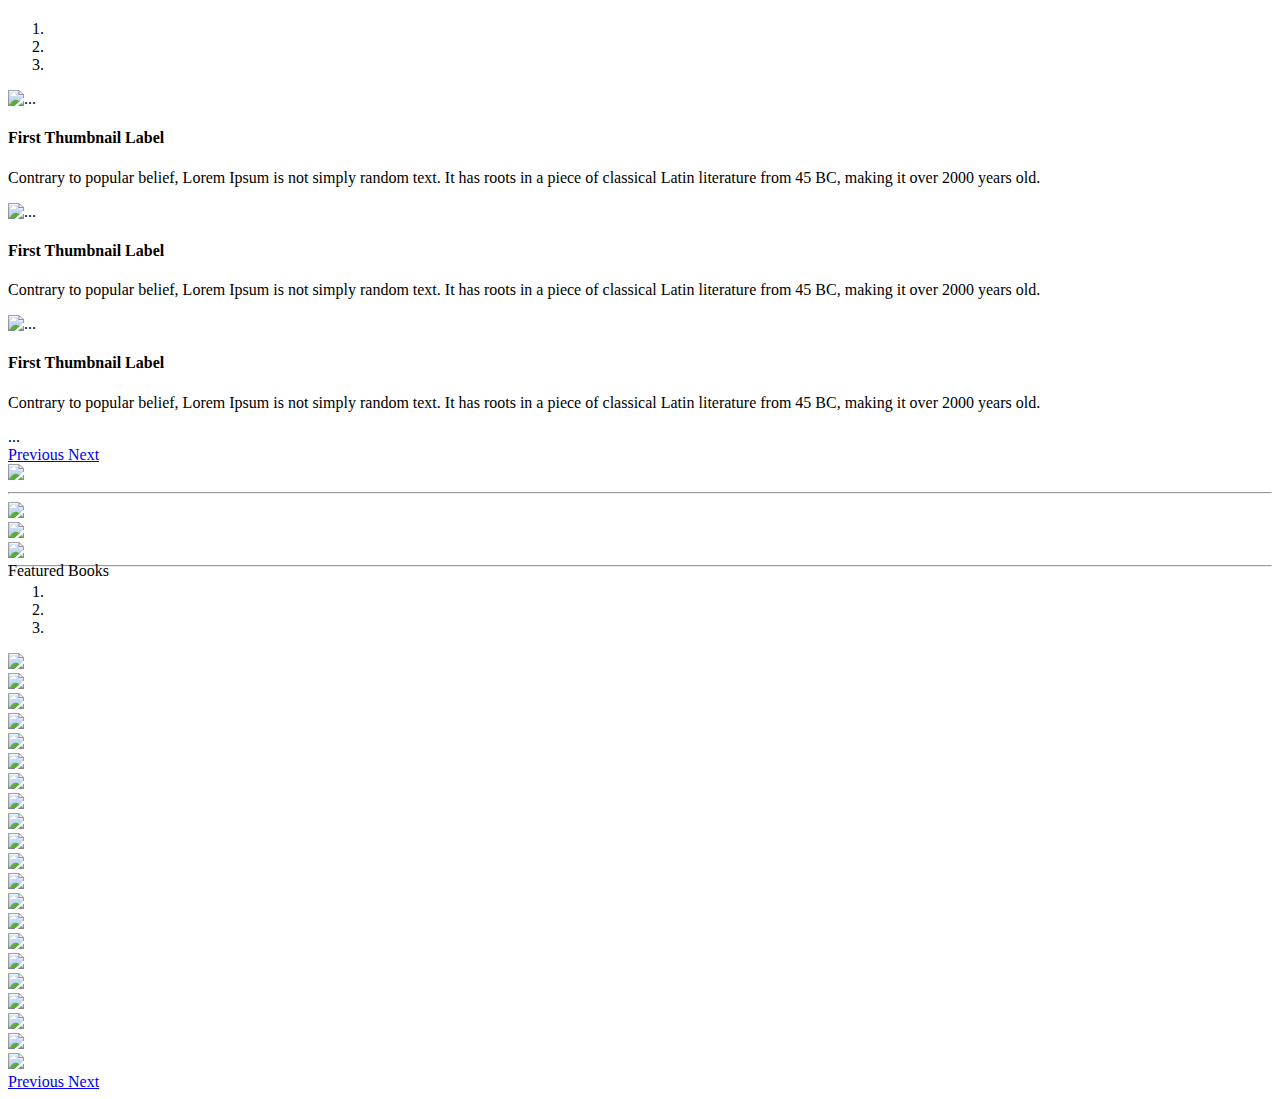
==== src/main/resources/templates/index.html @ aef727cf "Build the index page." ====
<!DOCTYPE html>
<html lang="en" xmlns:th="http://www.w3.org/1000/xhtml">
<head th:replace="common/header :: common-header" />

<body>
	<div th:replace="common/header :: navbar" />

	<div class="container">
		<div class="row banner">
			<!-- carousel -->
			<div class="col-xs-8">
				<div class="panel panel-default" style="margin-top: 20px;">
					<div class="panel-body">
						<div id="carousel-example-generic" class="carousel slide"
							data-ride="carousel">
							<!-- Indicators -->
							<ol class="carousel-indicators">
								<li data-target="#carousel-example-generic" data-slide-to="0"
									class="active"></li>
								<li data-target="#carousel-example-generic" data-slide-to="1"></li>
								<li data-target="#carousel-example-generic" data-slide-to="2"></li>
							</ol>

							<!-- Wrapper for slides -->
							<div class="carousel-inner" role="listbox">
								<div class="item active">
									<img
										src="http://lorempixel.com/output/sports-q-c-1600-500-1.jpg"
										alt="..." />
									<div class="carousel-caption">
										<h4>First Thumbnail Label</h4>
										<p>Contrary to popular belief, Lorem Ipsum is not simply
											random text. It has roots in a piece of classical Latin
											literature from 45 BC, making it over 2000 years old.</p>
									</div>
								</div>
								<div class="item">
									<img
										src="http://lorempixel.com/output/sports-q-c-1600-500-2.jpg"
										alt="..." />
									<div class="carousel-caption">
										<h4>First Thumbnail Label</h4>
										<p>Contrary to popular belief, Lorem Ipsum is not simply
											random text. It has roots in a piece of classical Latin
											literature from 45 BC, making it over 2000 years old.</p>
									</div>
								</div>
								<div class="item">
									<img
										src="http://lorempixel.com/output/sports-q-c-1600-500-3.jpg"
										alt="..." />
									<div class="carousel-caption">
										<h4>First Thumbnail Label</h4>
										<p>Contrary to popular belief, Lorem Ipsum is not simply
											random text. It has roots in a piece of classical Latin
											literature from 45 BC, making it over 2000 years old.</p>
									</div>
								</div>
								...
							</div>

							<!-- Controls -->
							<a class="left carousel-control" href="#carousel-example-generic"
								role="button" data-slide="prev"> <span
								class="glyphicon glyphicon-chevron-left" aria-hidden="true"></span>
								<span class="sr-only">Previous</span>
							</a> <a class="right carousel-control"
								href="#carousel-example-generic" role="button" data-slide="next">
								<span class="glyphicon glyphicon-chevron-right"
								aria-hidden="true"></span> <span class="sr-only">Next</span>
							</a>
						</div>
					</div>
				</div>
			</div>
			<div class="col-xs-4">
				<img src="/image/logo.png" class="img-responsive" />
			</div>
		</div>

		<hr />

		<div class="row">
			<div class="col-xs-4">
				<div clas="panel panel-default">
					<div class="panel-body">
						<a th:href="@{/bookshelf}"><img src="/image/bestseller.png" class="img-responsive" /></a>
					</div>
				</div>
			</div>
			<div class="col-xs-4">
				<div clas="panel panel-default">
					<div class="panel-body">
						<a th:href="@{/hours}"><img src="/image/hours.png" class="img-responsive" /></a>
					</div>
				</div>
			</div>
			<div class="col-xs-4">
				<div clas="panel panel-default">
					<div class="panel-body">
						<a th:href="@{/faq}"><img src="/image/faq.png" class="img-responsive" /></a>
					</div>
				</div>
			</div>
		</div>

		<div>
			<div class="home-headline">
				<span>Featured Books</span>
			</div>
			<hr style="margin-top: -15px;" />
		</div>


		<div class="row">
			<div id="featured-books" class="carousel slide" data-ride="carousel">
				<!-- Indicators -->
				<ol class="carousel-indicators">
					<li data-target="#featured-books" data-slide-to="0" class="active"></li>
					<li data-target="#featured-books" data-slide-to="1"></li>
					<li data-target="#featured-books" data-slide-to="2"></li>
				</ol>

				<!-- Wrapper for slides -->
				<div class="carousel-inner" role="listbox">
					<div class="item active">
						<img src="/image/shelf.png" class="img-responsive" />
						<div class="carousel-caption">
							<div class="row">
								<div class="col-xs-2">
									<img class="img-responsive" src="/image/book1.png" />
								</div>
								<div class="col-xs-2">
									<img class="img-responsive" src="/image/book1.png" />
								</div>
								<div class="col-xs-2">
									<img class="img-responsive" src="/image/book1.png" />
								</div>
								<div class="col-xs-2">
									<img class="img-responsive" src="/image/book1.png" />
								</div>
								<div class="col-xs-2">
									<img class="img-responsive" src="/image/book1.png" />
								</div>
								<div class="col-xs-2">
									<img class="img-responsive" src="/image/book1.png" />
								</div>
							</div>
						</div>
					</div>
					<div class="item">
						<img src="/image/shelf.png" class="img-responsive" />
						<div class="carousel-caption">
							<div class="row">
								<div class="col-xs-2">
									<img class="img-responsive" src="/image/book1.png" />
								</div>
								<div class="col-xs-2">
									<img class="img-responsive" src="/image/book1.png" />
								</div>
								<div class="col-xs-2">
									<img class="img-responsive" src="/image/book1.png" />
								</div>
								<div class="col-xs-2">
									<img class="img-responsive" src="/image/book1.png" />
								</div>
								<div class="col-xs-2">
									<img class="img-responsive" src="/image/book1.png" />
								</div>
								<div class="col-xs-2">
									<img class="img-responsive" src="/image/book1.png" />
								</div>
							</div>
						</div>
					</div>
					<div class="item">
						<img src="/image/shelf.png" class="img-responsive" />
						<div class="carousel-caption">
							<div class="row">
								<div class="col-xs-2">
									<img class="img-responsive" src="/image/book1.png" />
								</div>
								<div class="col-xs-2">
									<img class="img-responsive" src="/image/book1.png" />
								</div>
								<div class="col-xs-2">
									<img class="img-responsive" src="/image/book1.png" />
								</div>
								<div class="col-xs-2">
									<img class="img-responsive" src="/image/book1.png" />
								</div>
								<div class="col-xs-2">
									<img class="img-responsive" src="/image/book1.png" />
								</div>
								<div class="col-xs-2">
									<img class="img-responsive" src="/image/book1.png" />
								</div>
							</div>
						</div>
					</div>
				</div>

				<!-- Controls -->
				<a class="left carousel-control" href="##featured-books"
					role="button" data-slide="prev"> <span
					class="glyphicon glyphicon-chevron-left" aria-hidden="true"></span>
					<span class="sr-only">Previous</span>
				</a> <a class="right carousel-control" href="##featured-books"
					role="button" data-slide="next"> <span
					class="glyphicon glyphicon-chevron-right" aria-hidden="true"></span>
					<span class="sr-only">Next</span>
				</a>
			</div>
		</div>

	</div>
	<!-- end of container -->

<div th:replace="common/header :: footer"/>
	<div th:replace="common/header :: body-bottom-scripts" />
</body>
</html>
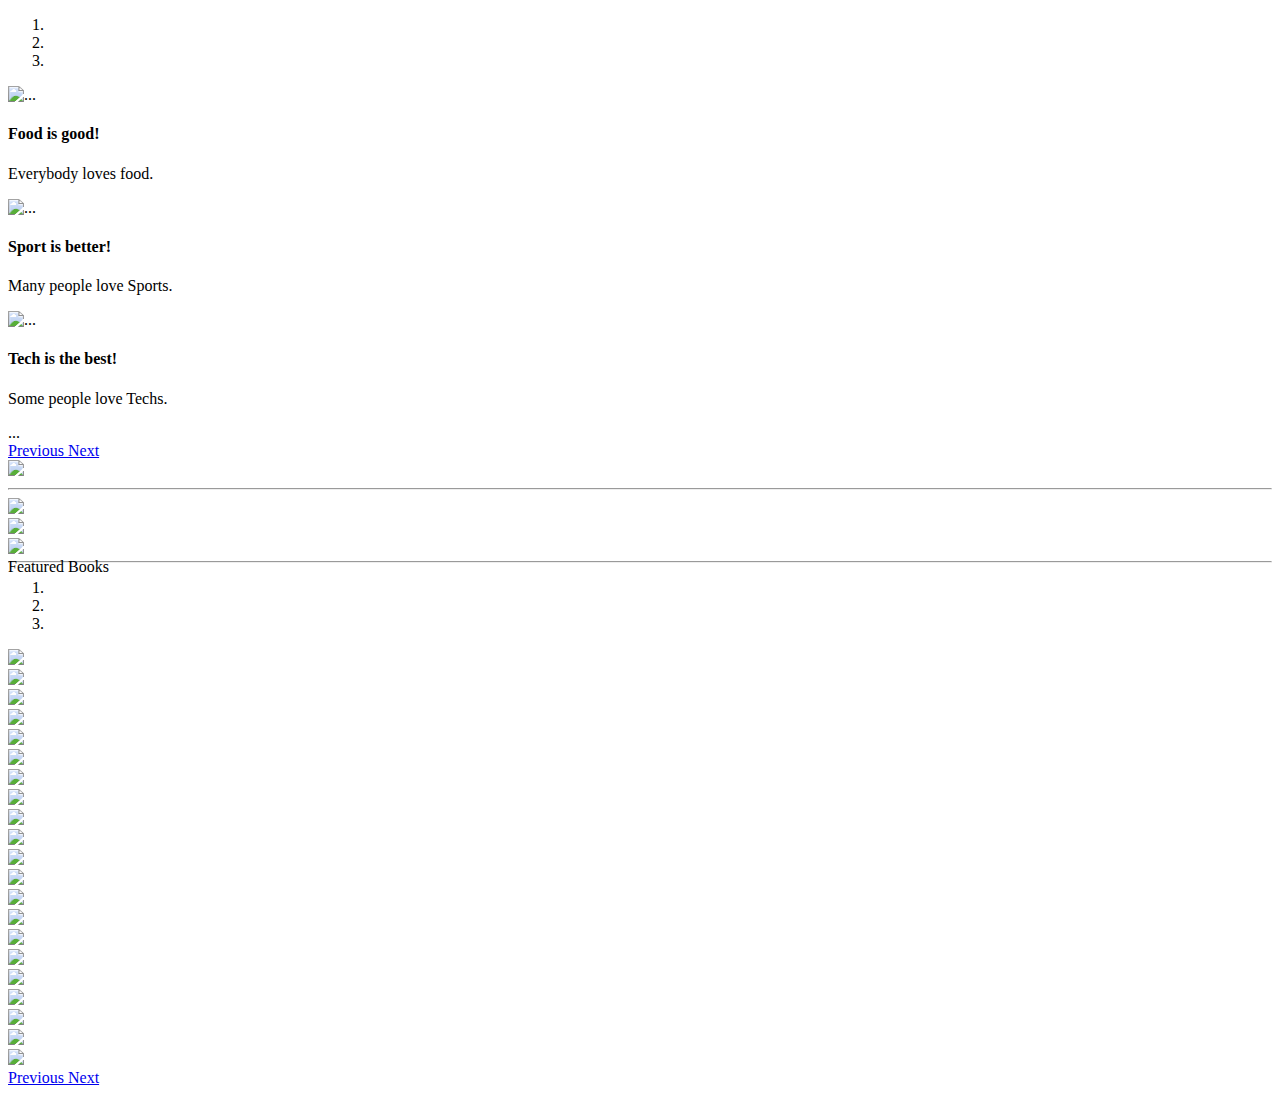
==== commit ce617825: "build the my account page." ====
--- a/src/main/resources/templates/index.html
+++ b/src/main/resources/templates/index.html
@@ -7,10 +7,10 @@
 	<div th:replace="common/header :: navbar" />
 
 	<div class="container">
-		<div class="row banner">
+		<div class="row">
 			<!-- carousel -->
 			<div class="col-xs-8">
-				<div class="panel panel-default" style="margin-top: 20px;">
+				<div class="panel panel-default">
 					<div class="panel-body">
 						<div id="carousel-example-generic" class="carousel slide"
 							data-ride="carousel">
@@ -26,13 +26,11 @@
 							<div class="carousel-inner" role="listbox">
 								<div class="item active">
 									<img
-										src="http://lorempixel.com/output/sports-q-c-1600-500-1.jpg"
+										src="http://lorempixel.com/output/food-q-c-1600-500-1.jpg"
 										alt="..." />
 									<div class="carousel-caption">
-										<h4>First Thumbnail Label</h4>
-										<p>Contrary to popular belief, Lorem Ipsum is not simply
-											random text. It has roots in a piece of classical Latin
-											literature from 45 BC, making it over 2000 years old.</p>
+										<h4>Food is good!</h4>
+										<p>Everybody loves food.</p>
 									</div>
 								</div>
 								<div class="item">
@@ -40,21 +38,17 @@
 										src="http://lorempixel.com/output/sports-q-c-1600-500-2.jpg"
 										alt="..." />
 									<div class="carousel-caption">
-										<h4>First Thumbnail Label</h4>
-										<p>Contrary to popular belief, Lorem Ipsum is not simply
-											random text. It has roots in a piece of classical Latin
-											literature from 45 BC, making it over 2000 years old.</p>
+										<h4>Sport is better!</h4>
+										<p>Many people love Sports.</p>
 									</div>
 								</div>
 								<div class="item">
 									<img
-										src="http://lorempixel.com/output/sports-q-c-1600-500-3.jpg"
+										src="http://lorempixel.com/output/technics-q-c-1600-500-4.jpg"
 										alt="..." />
 									<div class="carousel-caption">
-										<h4>First Thumbnail Label</h4>
-										<p>Contrary to popular belief, Lorem Ipsum is not simply
-											random text. It has roots in a piece of classical Latin
-											literature from 45 BC, making it over 2000 years old.</p>
+										<h4>Tech is the best!</h4>
+										<p>Some people love Techs.</p>
 									</div>
 								</div>
 								...
@@ -85,21 +79,21 @@
 			<div class="col-xs-4">
 				<div clas="panel panel-default">
 					<div class="panel-body">
-						<a th:href="@{/bookshelf}"><img src="/image/bestseller.png" class="img-responsive" /></a>
+						<img src="/image/bestseller.png" class="img-responsive" />
 					</div>
 				</div>
 			</div>
 			<div class="col-xs-4">
 				<div clas="panel panel-default">
 					<div class="panel-body">
-						<a th:href="@{/hours}"><img src="/image/hours.png" class="img-responsive" /></a>
+						<img src="/image/hours.png" class="img-responsive" />
 					</div>
 				</div>
 			</div>
 			<div class="col-xs-4">
 				<div clas="panel panel-default">
 					<div class="panel-body">
-						<a th:href="@{/faq}"><img src="/image/faq.png" class="img-responsive" /></a>
+						<img src="/image/faq.png" class="img-responsive" />
 					</div>
 				</div>
 			</div>
@@ -217,7 +211,7 @@
 	</div>
 	<!-- end of container -->
 
-<div th:replace="common/header :: footer"/>
+
 	<div th:replace="common/header :: body-bottom-scripts" />
 </body>
 </html>
